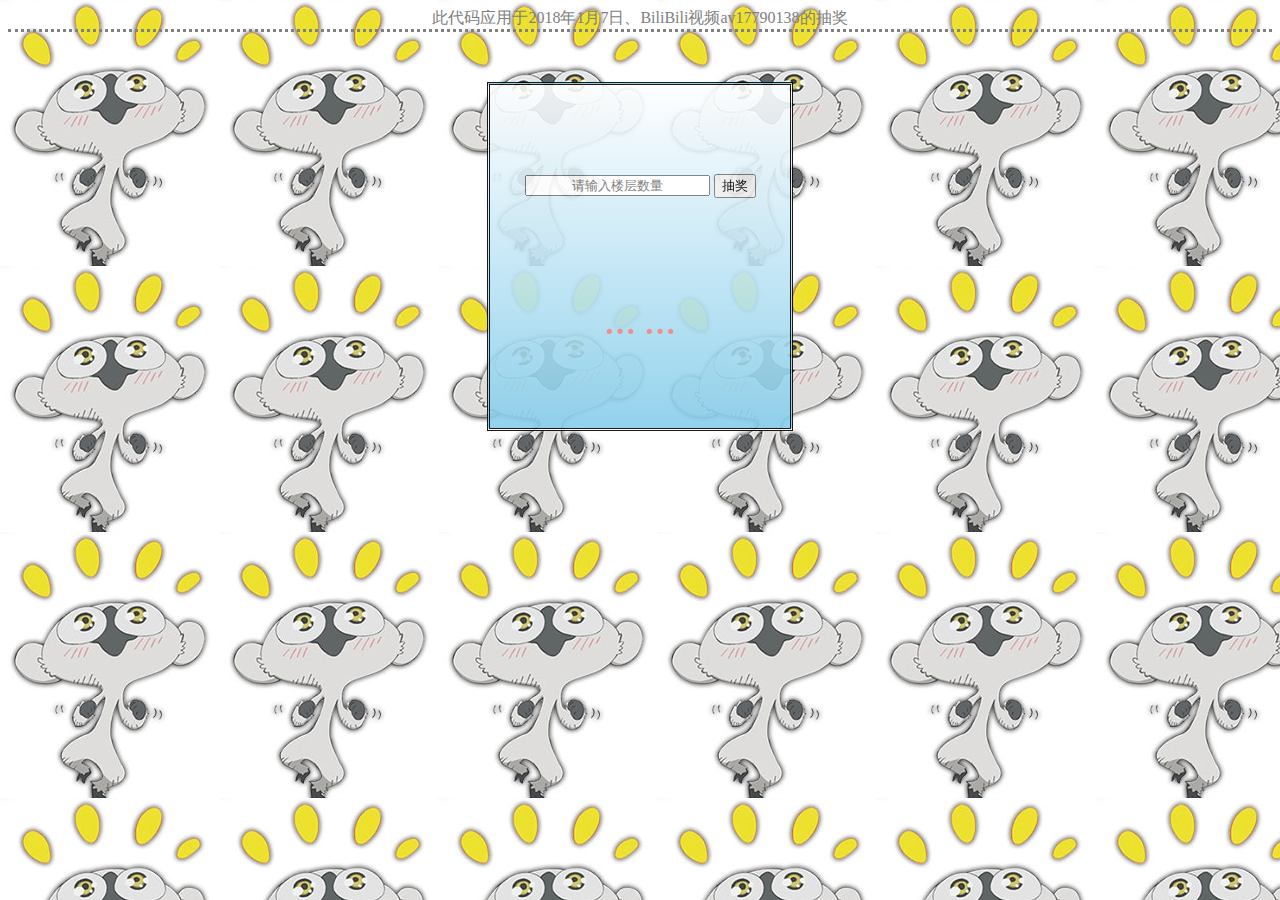
==== draw/draw.html @ 73296430 "抽奖小程序" ====
﻿<!DOCTYPE html>
<html>
	<head>
		<meta charset="UTF-8">
		<title></title>
	</head>
	<style type="text/css">
		*{
			text-align: center;
		}
		body{
			background: url(images/1.png);
		}
		#explanation{
			color: gray;
			border-bottom: dotted;
			margin-bottom: 50px;
		}
		#content{
			margin:0 auto;
			background: linear-gradient(to bottom,white,skyblue);
			width: 300px;
			line-height: 500px;
			border: double;
			filter:alpha(Opacity=60);-moz-opacity:0.8;opacity: 0.9;
		}
		#bar{
			line-height: 200px;
			top: 50px;
			left: 50px;
		}
		#num{
			line-height: 50px;
			padding-bottom: 50px;
		}
	</style>
	<script type="text/javascript">
		var draw=function lotteryDraw(){
			var sum=document.getElementById('sum').value;
			var num=document.getElementById('num');
			if(sum!=null){
				var rand=Math.round(Math.random()*(sum-1)+1);
				num.innerHTML = '<h1 style="color: lightcoral;">'+rand+'</h1>';
			}
		}
	</script>
	<body>
		<div id="explanation">
			此代码应用于2018年1月7日、BiliBili视频av17790138的抽奖
		</div>
		<div id="content">
			<div id="bar">
				<input type="text" placeholder="请输入楼层数量" id="sum"/>
				<button onclick="draw()">抽奖</button>
			</div>
			<div id="num">
				<h1 style="color: lightcoral;">··· ···</h1>
			</div>
		</div>
	</body>
</html>
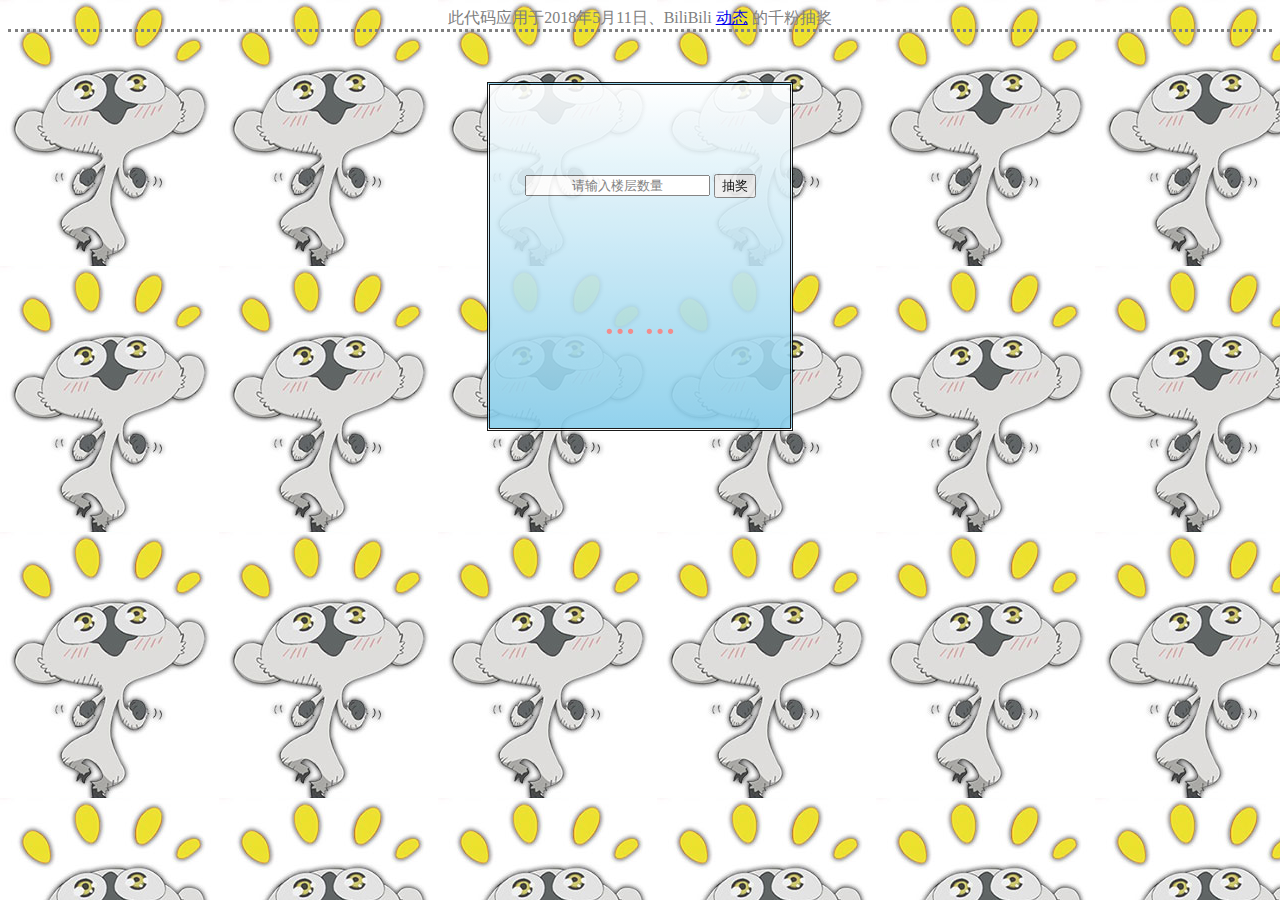
==== commit 856c115f: "1000present" ====
--- a/draw/draw.html
+++ b/draw/draw.html
@@ -4,49 +4,12 @@
 		<meta charset="UTF-8">
 		<title></title>
 	</head>
-	<style type="text/css">
-		*{
-			text-align: center;
-		}
-		body{
-			background: url(images/1.png);
-		}
-		#explanation{
-			color: gray;
-			border-bottom: dotted;
-			margin-bottom: 50px;
-		}
-		#content{
-			margin:0 auto;
-			background: linear-gradient(to bottom,white,skyblue);
-			width: 300px;
-			line-height: 500px;
-			border: double;
-			filter:alpha(Opacity=60);-moz-opacity:0.8;opacity: 0.9;
-		}
-		#bar{
-			line-height: 200px;
-			top: 50px;
-			left: 50px;
-		}
-		#num{
-			line-height: 50px;
-			padding-bottom: 50px;
-		}
-	</style>
-	<script type="text/javascript">
-		var draw=function lotteryDraw(){
-			var sum=document.getElementById('sum').value;
-			var num=document.getElementById('num');
-			if(sum!=null){
-				var rand=Math.round(Math.random()*(sum-1)+1);
-				num.innerHTML = '<h1 style="color: lightcoral;">'+rand+'</h1>';
-			}
-		}
-	</script>
+	<link rel="stylesheet" href="draw.css">
 	<body>
 		<div id="explanation">
-			此代码应用于2018年1月7日、BiliBili视频av17790138的抽奖
+			此代码应用于2018年5月11日、BiliBili
+			<a href="https://h.bilibili.com/3822056">动态</a>
+			的千粉抽奖
 		</div>
 		<div id="content">
 			<div id="bar">
@@ -59,3 +22,4 @@
 		</div>
 	</body>
 </html>
+<script src="draw.js"></script>--- a/draw/draw.css
+++ b/draw/draw.css
@@ -0,0 +1,29 @@
+
+    *{
+        text-align: center;
+    }
+    body{
+        background: url(images/1.png);
+    }
+    #explanation{
+        color: gray;
+        border-bottom: dotted;
+        margin-bottom: 50px;
+    }
+    #content{
+        margin:0 auto;
+        background: linear-gradient(to bottom,white,skyblue);
+        width: 300px;
+        line-height: 500px;
+        border: double;
+        filter:alpha(Opacity=60);-moz-opacity:0.8;opacity: 0.9;
+    }
+    #bar{
+        line-height: 200px;
+        top: 50px;
+        left: 50px;
+    }
+    #num{
+        line-height: 50px;
+        padding-bottom: 50px;
+    }